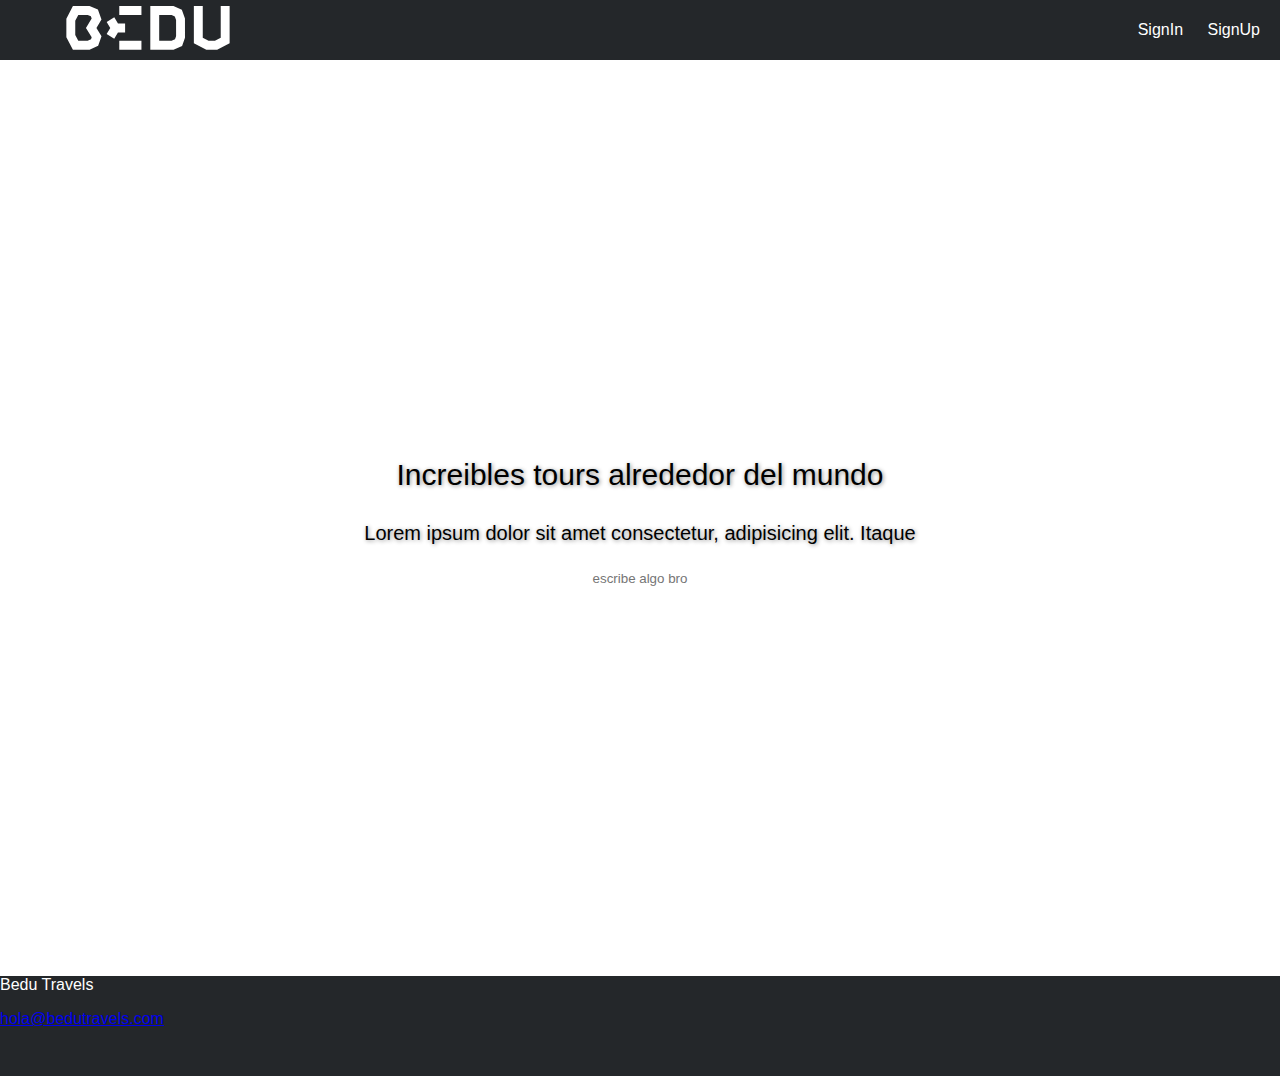
==== index.html @ c1cb2157 "primer commit" ====
<!DOCTYPE html>
 <html class="no-js">
    <head>
        <meta charset="utf-8">
        <meta http-equiv="X-UA-Compatible" content="IE=edge">
        <meta name="description" content="">
        <meta name="viewport" content="width=device-width, initial-scale=1">
        <link rel="stylesheet" href="./assets/css/styles.css">
        <title>BeduTravels</title>
    </head>
    <body>
        <header>
            <nav>
                <div id="bedu-logo">
                    <svg viewBox="0 0 167 45" width="168" height="44" class="paddings"><g ><path d="M85.862 0l-.01 30.8.012 13.97h23.742l8.77-3.941 2.958-8.433-.027-19.713-3.196-8.89L109.521 0H85.862zm9.09 30.799l.007-21.58h12.729l3.224 1.491 1.296 3.605.023 16.498-1.138 3.244-3.464 1.596H94.956l-.003-4.854zM6.708 0L0 12.932v18.905l6.708 12.932h17.043l8.773-4.043 3.427-9.768-5.201-8.506 5.185-8.539L32.26 3.69 23.692 0H6.708zm2.393 29.563V15.207l3.106-5.988h9.63l3.224 1.388.817 2.273-5.823 9.589 5.856 9.577-.669 1.908-3.464 1.596h-9.571l-3.106-5.987zM157.883 0v32.579l-5.911 2.971h-6.557l-5.91-2.971V-.001h-9.103v38.15l12.766 6.62h11.05l12.766-6.62V0zM60.078 27.07v-9.22H52.8l-3.796-6.274-7.759 4.817 3.654 6.04-3.707 6.158 7.77 4.799 3.805-6.32zM54.119 9.22h22.676V0H54.12zM54.119 44.77h22.676v-9.22H54.12z"></path></g></svg>
                </div>
                <div>

                    <a href="">SignIn</a>
                    <a href="">SignUp</a>
                    
                </div>
            </nav>
        </header>
        <section>
            <div class="container-title-subtitle">
                <p >
                    Increibles tours alrededor del mundo
                </p>
                <p>
                    Lorem ipsum dolor sit amet consectetur, adipisicing elit. Itaque 
                </p>
                <input style="text-align: center;" placeholder="escribe algo bro" type="text">
                
            </div>
        </section>
        
        <footer>
            <p>Bedu Travels
                <span>
                    <a href=""><img id="imgs" src="https://barsocialmedia1.files.wordpress.com/2015/08/social-media-bar.png" alt="" srcset=""></a>
                </span>
            </p>
            <p>
                <a href="mailto:hola@bedutravels.com">hola@bedutravels.com</a>
            </p>
        </footer>
        <script src="" async defer></script>
    </body>
    
</html>
---- assets/css/styles.css ----
html{
    height: 100%;
}

body{
    font-family: sans-serif;
    margin: 0;
    height: 100%;
}

article#principal {
    color: blueviolet;
    background-color: crimson;
}

#principal{
    color: lightcoral;
}
/* header{
    background-color: darkgreen;
    color: greenyellow;
} */

#uno{
    background-color: lawngreen;
}

#dos{
    font-size: medium;
    color: indigo;
    font-weight: bold;
}

article.verde{
    background-color: green;
    min-height: 30px;
}

nav{
    background-color: #24272a;
    min-height: 60px;
    height: 50px;
    width: 100%;
    display: flex;
    justify-content: space-between;
    align-items: center;
}

nav >div>a{
    color: #ffffff;
    text-decoration: none;
    padding-right: 20px;
}

#bedu-logo{
    width: 50px;
    margin: 5%;
}

#bedu-logo svg{
    fill: white;   
}

section{
    height: 600px;
    background-image: url("https://www.fodors.com/wp-content/uploads/2019/12/WinterBeachEscapes__HERO_shutterstock_1271867908.jpg");
    background-size: cover;
    margin: 0;
    display: flex;
    align-items: center;
    height: 100%;
}

footer{
    padding-top: 0;
    margin: 0;
    color: white;
    background-color: #24272a;
    height: 100px;
    text-decoration: white;
}

#imgs{
    height: 50px;
    width: 100x;
}

input{
    border: 1px solid #ffffff;
    padding: 5px 12px;
    border-radius: 2px;
    width: 25%;
}
section>div{
    text-align: center;
    width: 100%;
}

section>div>p{
    text-align: center;
    width: 100%;
    
}

nav>div>a:hover {
    color: red;
  }

.container-title-subtitle > p:first-child{
font-size: 30px;
text-shadow: 1px 1px 4px rgba(0,0,0,0.45);
}

.container-title-subtitle > p:nth-child(2){
    font-size: 20px;
    text-shadow: 1px 1px 4px rgba(0,0,0,0.45);
}


@media only screen and (max-width:600px){
    section{
        background-image: url("https://as.com/meristation/imagenes/2019/12/26/noticias/1577361425_083164_1577361572_noticia_normal.jpg");
    }
    input{
        display: none;
    }
}
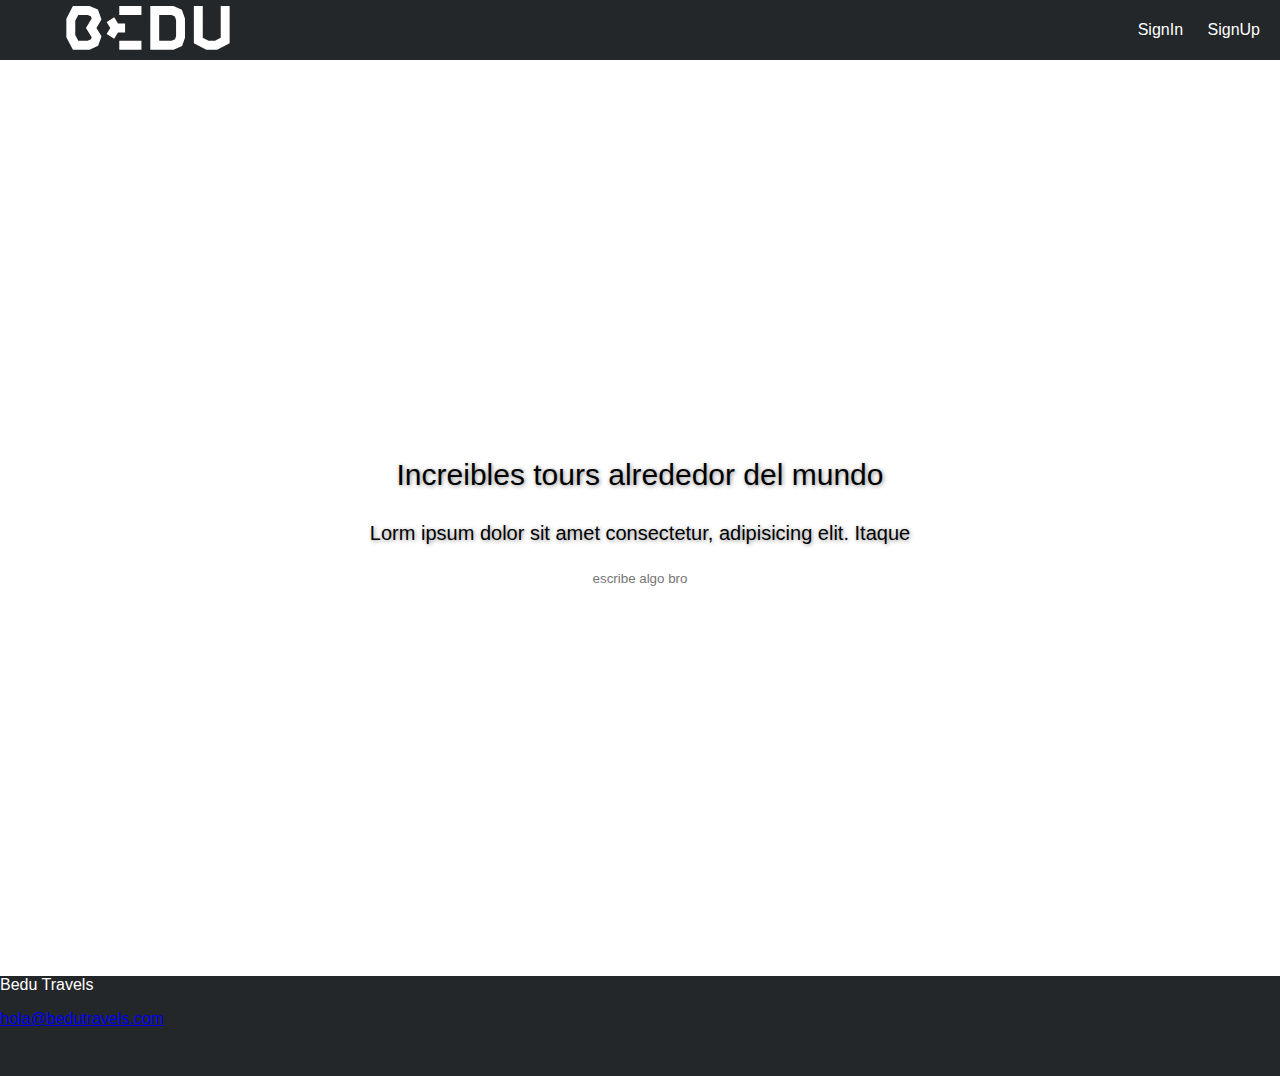
==== commit eb4d0275: "cambio en parrafo" ====
--- a/index.html
+++ b/index.html
@@ -28,7 +28,7 @@
                     Increibles tours alrededor del mundo
                 </p>
                 <p>
-                    Lorem ipsum dolor sit amet consectetur, adipisicing elit. Itaque 
+                    Lorm ipsum dolor sit amet consectetur, adipisicing elit. Itaque 
                 </p>
                 <input style="text-align: center;" placeholder="escribe algo bro" type="text">
                 
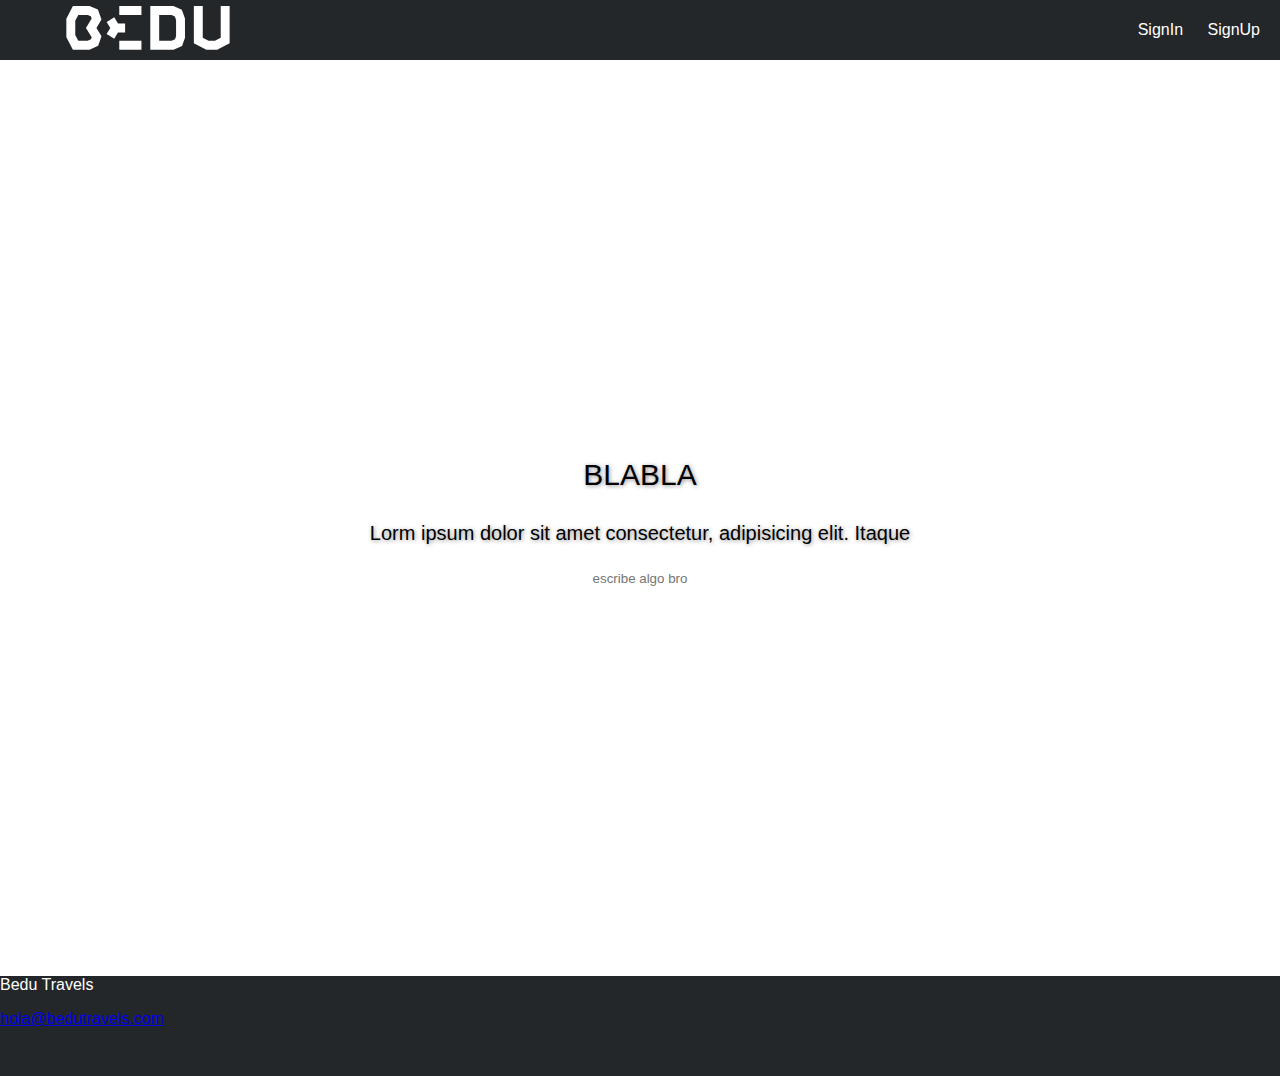
==== commit 6ac3fc8f: "testeando" ====
--- a/index.html
+++ b/index.html
@@ -25,7 +25,7 @@
         <section>
             <div class="container-title-subtitle">
                 <p >
-                    Increibles tours alrededor del mundo
+                    BLABLA
                 </p>
                 <p>
                     Lorm ipsum dolor sit amet consectetur, adipisicing elit. Itaque 
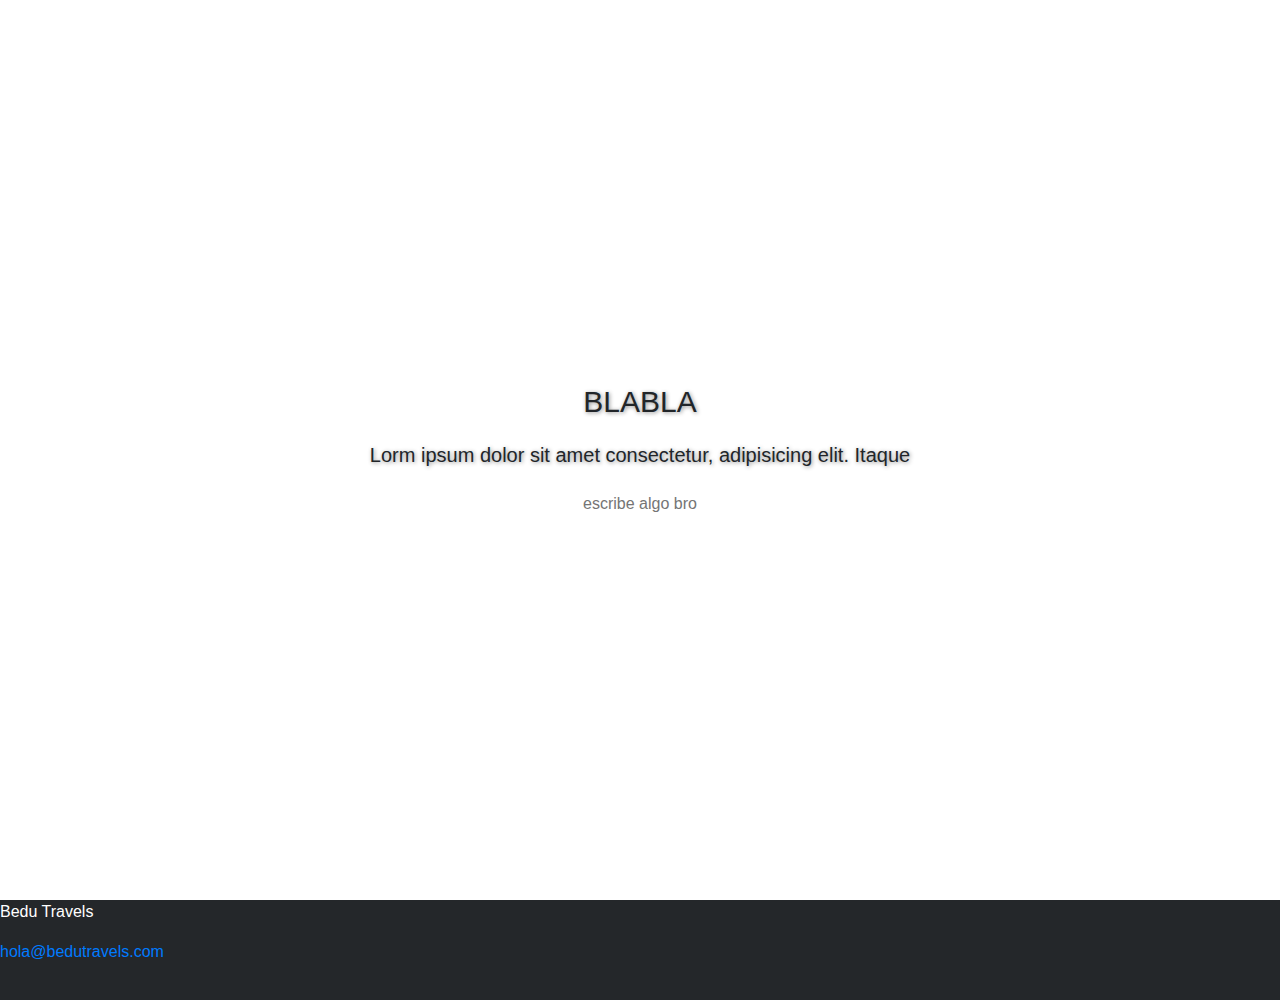
==== commit 27eee7ea: "ejemplos" ====
--- a/index.html
+++ b/index.html
@@ -5,22 +5,14 @@
         <meta http-equiv="X-UA-Compatible" content="IE=edge">
         <meta name="description" content="">
         <meta name="viewport" content="width=device-width, initial-scale=1">
+        <link rel="stylesheet" href="https://stackpath.bootstrapcdn.com/bootstrap/4.4.1/css/bootstrap.min.css" integrity="sha384-Vkoo8x4CGsO3+Hhxv8T/Q5PaXtkKtu6ug5TOeNV6gBiFeWPGFN9MuhOf23Q9Ifjh" crossorigin="anonymous">
+
         <link rel="stylesheet" href="./assets/css/styles.css">
         <title>BeduTravels</title>
     </head>
     <body>
         <header>
-            <nav>
-                <div id="bedu-logo">
-                    <svg viewBox="0 0 167 45" width="168" height="44" class="paddings"><g ><path d="M85.862 0l-.01 30.8.012 13.97h23.742l8.77-3.941 2.958-8.433-.027-19.713-3.196-8.89L109.521 0H85.862zm9.09 30.799l.007-21.58h12.729l3.224 1.491 1.296 3.605.023 16.498-1.138 3.244-3.464 1.596H94.956l-.003-4.854zM6.708 0L0 12.932v18.905l6.708 12.932h17.043l8.773-4.043 3.427-9.768-5.201-8.506 5.185-8.539L32.26 3.69 23.692 0H6.708zm2.393 29.563V15.207l3.106-5.988h9.63l3.224 1.388.817 2.273-5.823 9.589 5.856 9.577-.669 1.908-3.464 1.596h-9.571l-3.106-5.987zM157.883 0v32.579l-5.911 2.971h-6.557l-5.91-2.971V-.001h-9.103v38.15l12.766 6.62h11.05l12.766-6.62V0zM60.078 27.07v-9.22H52.8l-3.796-6.274-7.759 4.817 3.654 6.04-3.707 6.158 7.77 4.799 3.805-6.32zM54.119 9.22h22.676V0H54.12zM54.119 44.77h22.676v-9.22H54.12z"></path></g></svg>
-                </div>
-                <div>
-
-                    <a href="">SignIn</a>
-                    <a href="">SignUp</a>
-                    
-                </div>
-            </nav>
+           
         </header>
         <section>
             <div class="container-title-subtitle">
